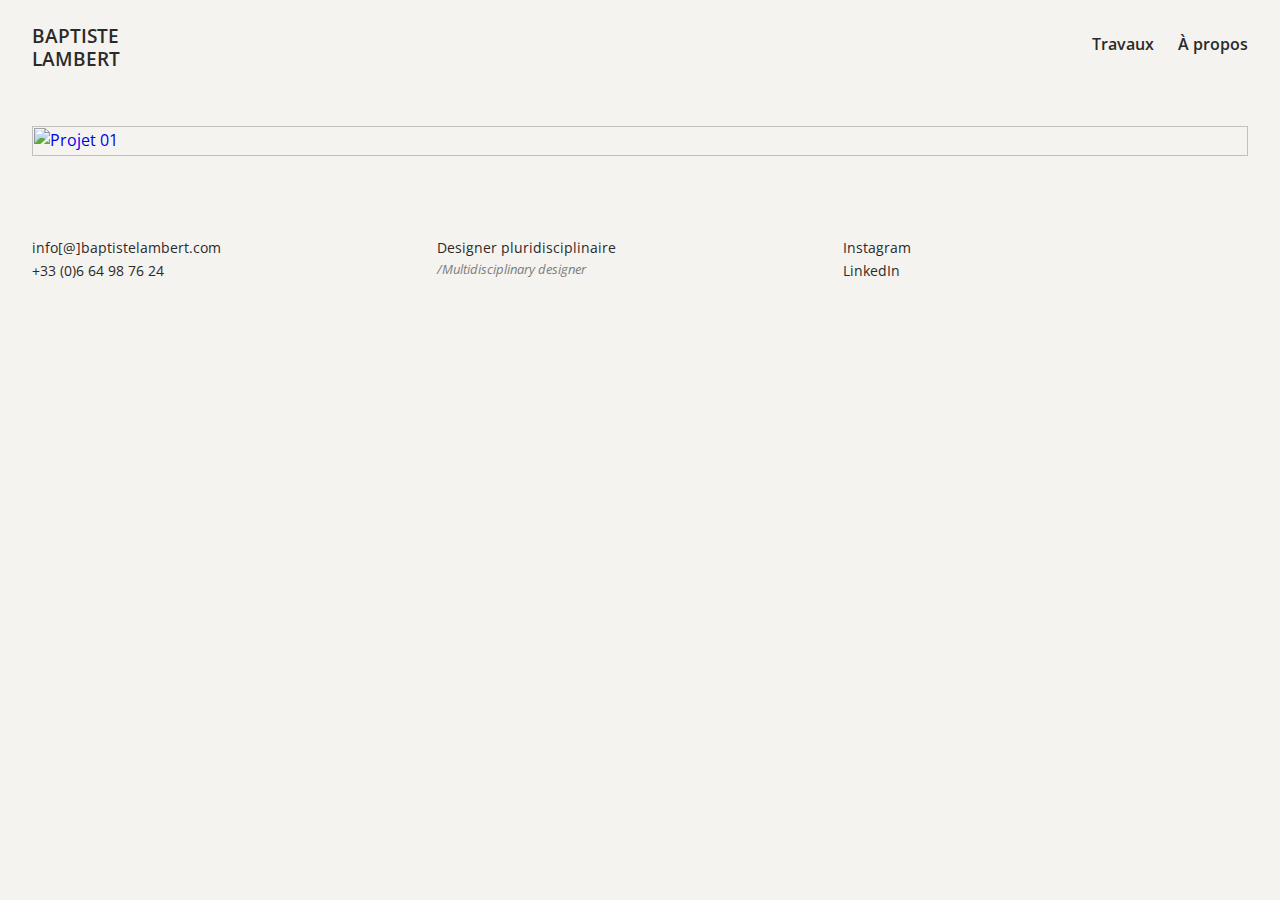
==== index.html @ 4d3dee12 "Update index.html" ====
<html lang="fr">
<head>
  <meta charset="UTF-8">
  <meta name="viewport" content="width=device-width, initial-scale=1.0">
  <title>Baptiste Lambert – Portfolio</title>
  <link href="https://fonts.googleapis.com/css2?family=Open+Sans:wght@400;600&display=swap" rel="stylesheet">
  <style>
    :root {
      --fond: #F5F3EF;
      --texte: #2A2A2A;
    }

    * {
      box-sizing: border-box;
      margin: 0;
      padding: 0;
    }

    body {
      font-family: 'Open Sans', sans-serif;
      background-color: var(--fond);
      color: var(--texte);
      line-height: 1.6;
    }

    header {
      position: sticky;
      top: 0;
      background-color: var(--fond);
      display: flex;
      justify-content: space-between;
      align-items: flex-start;
      padding: 1.5rem 2rem;
      z-index: 1000;
      flex-wrap: wrap;
    }

    .logo {
      font-weight: 600;
      font-size: 1.2rem;
      line-height: 1.2;
    }

    nav {
      display: flex;
      gap: 1.5rem;
      margin-top: 0.5rem;
    }

    nav a {
      text-decoration: none;
      color: var(--texte);
      font-weight: 600;
    }

    main {
      padding: 2rem;
    }

    .home-gallery {
      display: grid;
      grid-template-columns: repeat(auto-fit, minmax(250px, 1fr));
      gap: 2rem;
    }

    .project-thumb {
      position: relative;
      overflow: hidden;
    }

    .project-thumb img {
      width: 100%;
      display: block;
      filter: none;
      transition: filter 0.3s ease;
    }

    .project-thumb:hover img {
      filter: brightness(60%) blur(2px);
    }

    .project-info {
      position: absolute;
      top: 50%;
      left: 50%;
      transform: translate(-50%, -50%);
      text-align: center;
      opacity: 0;
      transition: opacity 0.3s ease;
      color: #fff;
    }

    .project-thumb:hover .project-info {
      opacity: 1;
    }

    footer {
      display: flex;
      justify-content: space-between;
      padding: 2rem;
      flex-wrap: wrap;
      font-size: 0.9rem;
    }

    footer div {
      flex: 1 1 200px;
      margin: 1rem 0;
    }

    footer a {
      color: var(--texte);
      text-decoration: none;
    }

    footer span {
      font-style: italic;
      font-size: 0.9em;
      opacity: 0.6;
    }

    @media screen and (max-width: 768px) {
      header {
        flex-direction: column;
        align-items: center;
        text-align: center;
      }

      nav {
        justify-content: center;
        margin-top: 1rem;
      }

      footer {
        flex-direction: column;
        text-align: center;
      }
    }
  </style>
</head>
<body>
  <header>
    <div class="logo">BAPTISTE<br>LAMBERT</div>
    <nav>
      <a href="/home">Travaux</a>
      <a href="/about">À propos</a>
    </nav>
  </header>

  <main>
    <section class="home-gallery">
      <div class="project-thumb">
        <a href="/projet-01">
          <img src="img/placeholder.jpg" alt="Projet 01">
          <div class="project-info">
            <h2>Nom du projet</h2>
            <p>Type de projet</p>
          </div>
        </a>
      </div>
    </section>
  </main>

  <footer>
    <div class="footer-left">
      <p>info[@]baptistelambert.com</p>
      <p>+33 (0)6 64 98 76 24</p>
    </div>
    <div class="footer-center">
      <p>Designer pluridisciplinaire<br><span>/Multidisciplinary designer</span></p>
    </div>
    <div class="footer-right">
      <a href="https://instagram.com/baptiss_lambert" target="_blank">Instagram</a><br>
      <a href="https://linkedin.com/in/baptiste-lambert-07517b10b" target="_blank">LinkedIn</a>
    </div>
  </footer>
</body>
</html>
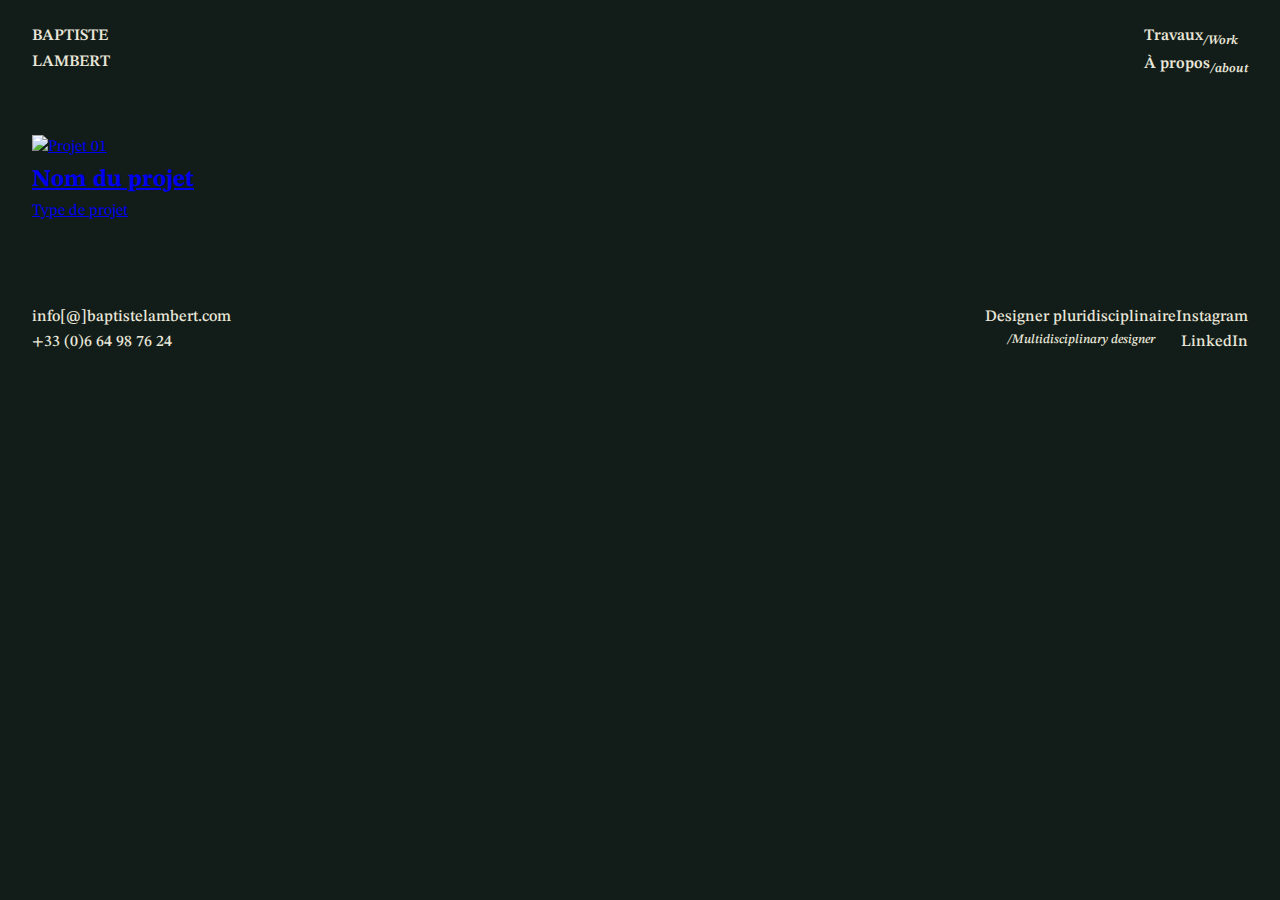
==== commit 8883a9b5: "Update index.html" ====
--- a/index.html
+++ b/index.html
@@ -1,13 +1,14 @@
+<html lang="fr">
 <html lang="fr">
 <head>
   <meta charset="UTF-8">
   <meta name="viewport" content="width=device-width, initial-scale=1.0">
-  <title>Baptiste Lambert – Portfolio</title>
-  <link href="https://fonts.googleapis.com/css2?family=Open+Sans:wght@400;600&display=swap" rel="stylesheet">
+  <title>Baptiste Lambert – Designer</title>
+  <link href="https://fonts.googleapis.com/css2?family=Open+Sans:wght@400;600&family=STIX+Two+Text&display=swap" rel="stylesheet">
   <style>
     :root {
-      --fond: #F5F3EF;
-      --texte: #2A2A2A;
+      --fond: #121c18;
+      --texte: #e8e6d8;
     }
 
     * {
@@ -17,7 +18,7 @@
     }
 
     body {
-      font-family: 'Open Sans', sans-serif;
+      font-family: 'STIX Two Text', serif;
       background-color: var(--fond);
       color: var(--texte);
       line-height: 1.6;
@@ -25,14 +26,34 @@
 
     header {
       position: sticky;
-      top: 0;
+      top: 0px;
       background-color: var(--fond);
       display: flex;
       justify-content: space-between;
       align-items: flex-start;
       padding: 1.5rem 2rem;
       z-index: 1000;
+      font-weight: 500;
       flex-wrap: wrap;
+      width: 100%;
+    }
+
+    header-left {
+      flex: 1 1 200px;
+      margin: 1rem 0;
+      text-align: left;
+    }
+
+    header-center {
+      flex: 1 1 200px;
+      margin: 1rem 0;
+      text-align: center;
+    }
+
+    header-right {
+      flex: 1 1 200px;
+      margin: 1rem 0;
+      text-align: right;
     }
 
     .logo {
@@ -47,64 +68,75 @@
       margin-top: 0.5rem;
     }
 
-    nav a {
+    header a {
       text-decoration: none;
       color: var(--texte);
       font-weight: 600;
     }
 
     main {
-      padding: 2rem;
-    }
-
-    .home-gallery {
-      display: grid;
-      grid-template-columns: repeat(auto-fit, minmax(250px, 1fr));
+      display: flex;
+      flex-direction: row;
       gap: 2rem;
-    }
-
-    .project-thumb {
-      position: relative;
-      overflow: hidden;
-    }
-
-    .project-thumb img {
-      width: 100%;
-      display: block;
-      filter: none;
-      transition: filter 0.3s ease;
-    }
-
-    .project-thumb:hover img {
-      filter: brightness(60%) blur(2px);
-    }
-
-    .project-info {
-      position: absolute;
-      top: 50%;
-      left: 50%;
-      transform: translate(-50%, -50%);
-      text-align: center;
-      opacity: 0;
-      transition: opacity 0.3s ease;
-      color: #fff;
-    }
-
-    .project-thumb:hover .project-info {
-      opacity: 1;
-    }
-
-    footer {
-      display: flex;
-      justify-content: space-between;
       padding: 2rem;
       flex-wrap: wrap;
-      font-size: 0.9rem;
-    }
-
-    footer div {
-      flex: 1 1 200px;
-      margin: 1rem 0;
+    }
+
+    .project-images {
+      flex: 2;
+      display: flex;
+      flex-direction: column;
+      gap: 1.5rem;
+    }
+
+    .project-images img {
+      width: 100%;
+      height: auto;
+      display: block;
+    }
+
+    .project-text {
+      flex: 1;
+      position: sticky;
+      top: 100px;
+      align-self: flex-start;
+    }
+
+    .project-text h1 {
+      font-size: 1.8rem;
+      margin-bottom: 1rem;
+    }
+
+    .project-text p {
+      margin-bottom: 1rem;
+      font-size: 0.95rem;
+    }
+
+    footer {
+      position: fixed;
+      background-color: var(--fond);
+      display: flex;
+      justify-content: space-between;
+      font-weight: 500;
+      padding: 2rem;
+      flex-wrap: wrap;
+      width: 100%;
+    }
+
+    .footer-left {
+      flex: 1 1 200px;
+      margin: 1rem 0;
+      text-align: left;
+    }
+
+    .footer-center {
+      margin: 1rem 0;
+      text-align: center;
+    }
+
+    .footer-right {
+      margin: 1rem 0;
+      text-align: right;
     }
 
     footer a {
@@ -112,10 +144,12 @@
       text-decoration: none;
     }
 
-    footer span {
+    span {
       font-style: italic;
-      font-size: 0.9em;
-      opacity: 0.6;
+      vertical-align: sub;
+      font-size: 0.8em;
+      opacity: 1;
+
     }
 
     @media screen and (max-width: 768px) {
@@ -130,20 +164,32 @@
         margin-top: 1rem;
       }
 
+      main {
+        flex-direction: column;
+      }
+
+      .project-text {
+        position: static;
+      }
+
       footer {
         flex-direction: column;
+        align-items: center;
         text-align: center;
       }
+
     }
   </style>
 </head>
 <body>
   <header>
-    <div class="logo">BAPTISTE<br>LAMBERT</div>
-    <nav>
-      <a href="/home">Travaux</a>
-      <a href="/about">À propos</a>
-    </nav>
+    <div class="header-left">
+      <a href="/home">BAPTISTE<br>LAMBERT</a>
+    </div>
+    <div class="header-right">
+      <a href="/work">Travaux<span>/Work</span></a><br>
+      <a href="/about">À propos<span>/about</span></a>
+    </div>
   </header>
 
   <main>
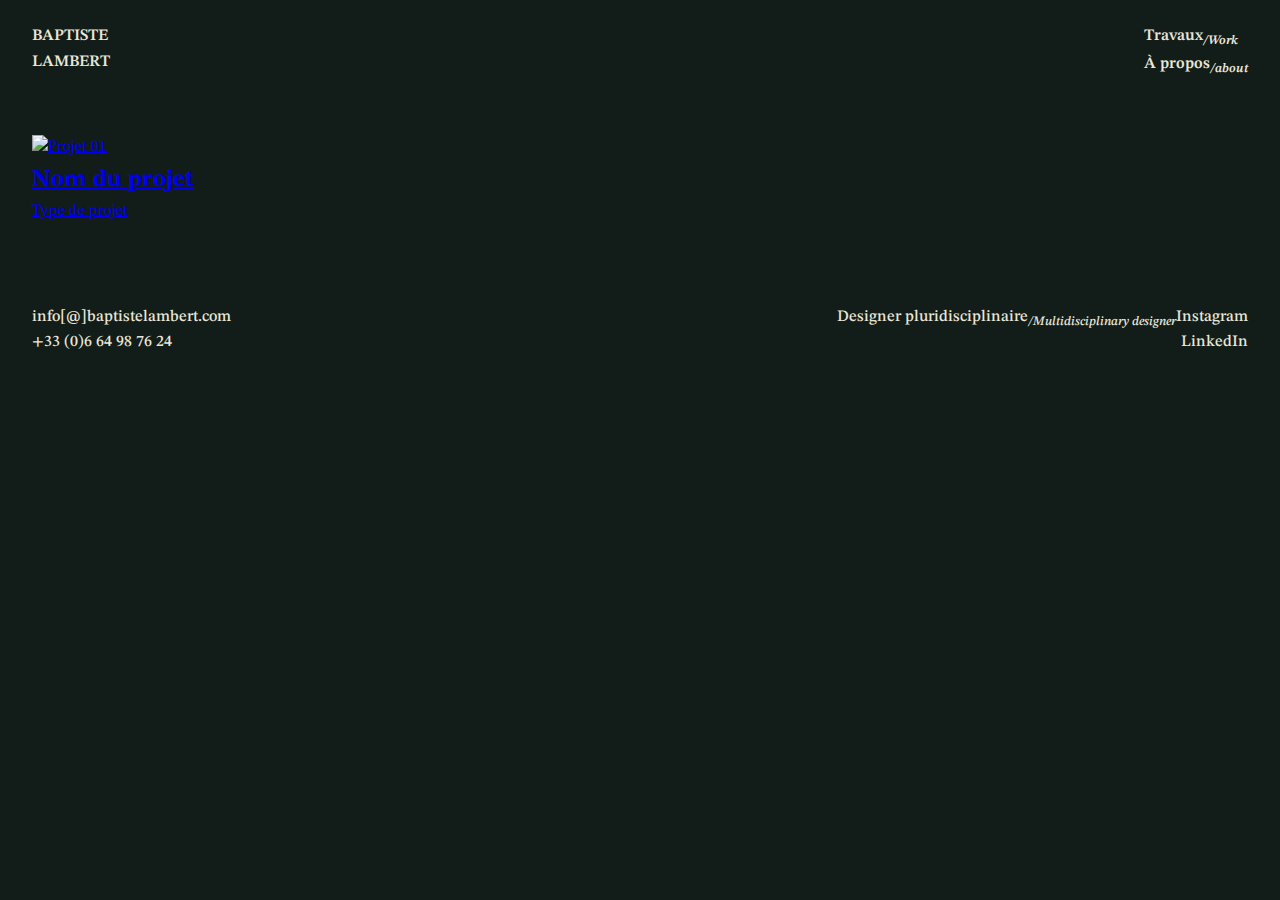
==== commit 8af12381: "Update index.html" ====
--- a/index.html
+++ b/index.html
@@ -212,7 +212,7 @@
       <p>+33 (0)6 64 98 76 24</p>
     </div>
     <div class="footer-center">
-      <p>Designer pluridisciplinaire<br><span>/Multidisciplinary designer</span></p>
+      <p>Designer pluridisciplinaire<span>/Multidisciplinary designer</span></p>
     </div>
     <div class="footer-right">
       <a href="https://instagram.com/baptiss_lambert" target="_blank">Instagram</a><br>
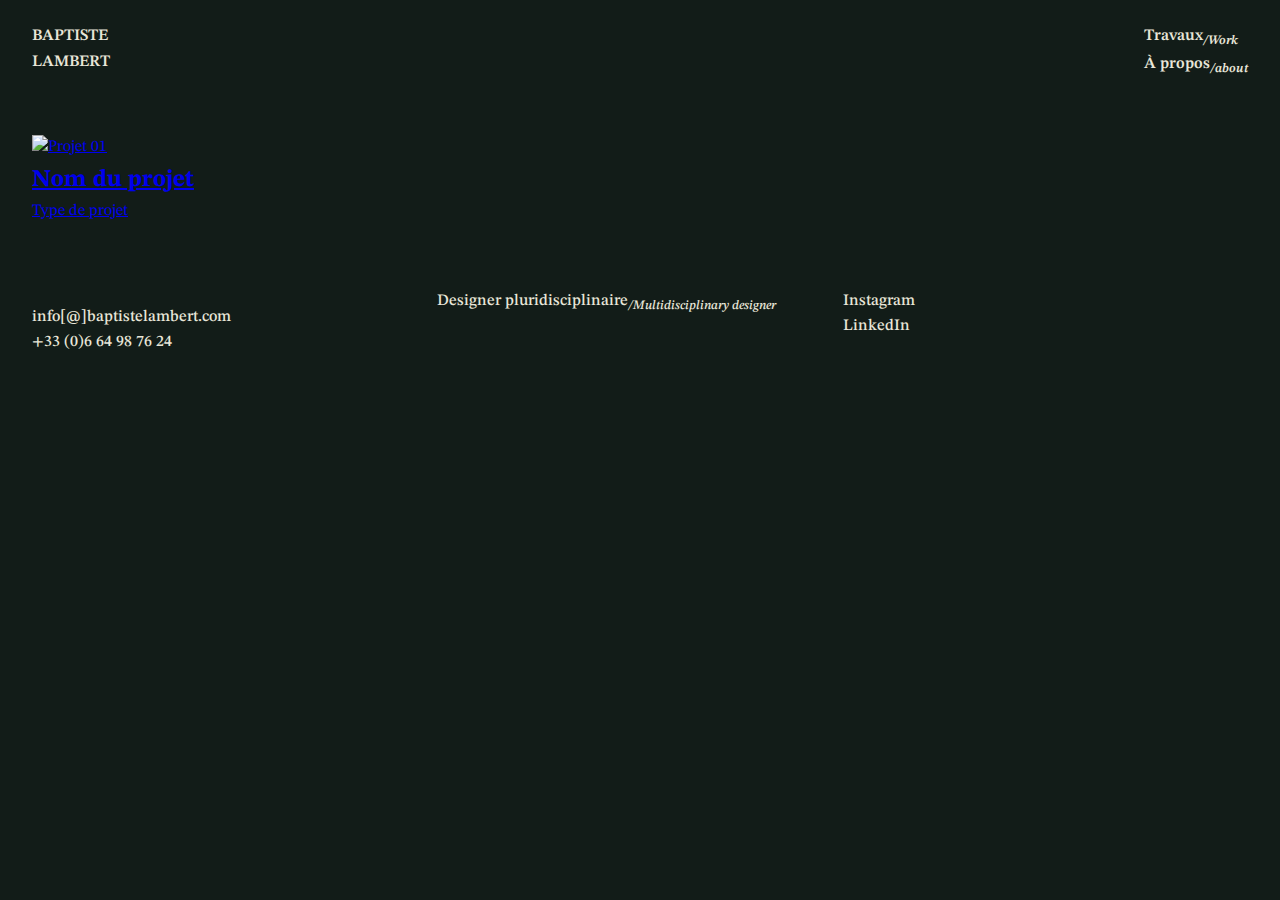
==== commit 1eb93cc9: "Update index.html" ====
--- a/index.html
+++ b/index.html
@@ -129,15 +129,12 @@
       text-align: left;
     }
 
-    .footer-center {
-      margin: 1rem 0;
-      text-align: center;
-    }
-
-    .footer-right {
-      margin: 1rem 0;
-      text-align: right;
-    }
+.footer-right {
+  flex: 1 1 200px;
+}
+.footer-center {
+  flex: 1 1 200px;
+}
 
     footer a {
       color: var(--texte);
@@ -164,9 +161,10 @@
         margin-top: 1rem;
       }
 
-      main {
-        flex-direction: column;
-      }
+main {
+  max-width: 1200px;
+  margin: 0 auto;
+}
 
       .project-text {
         position: static;
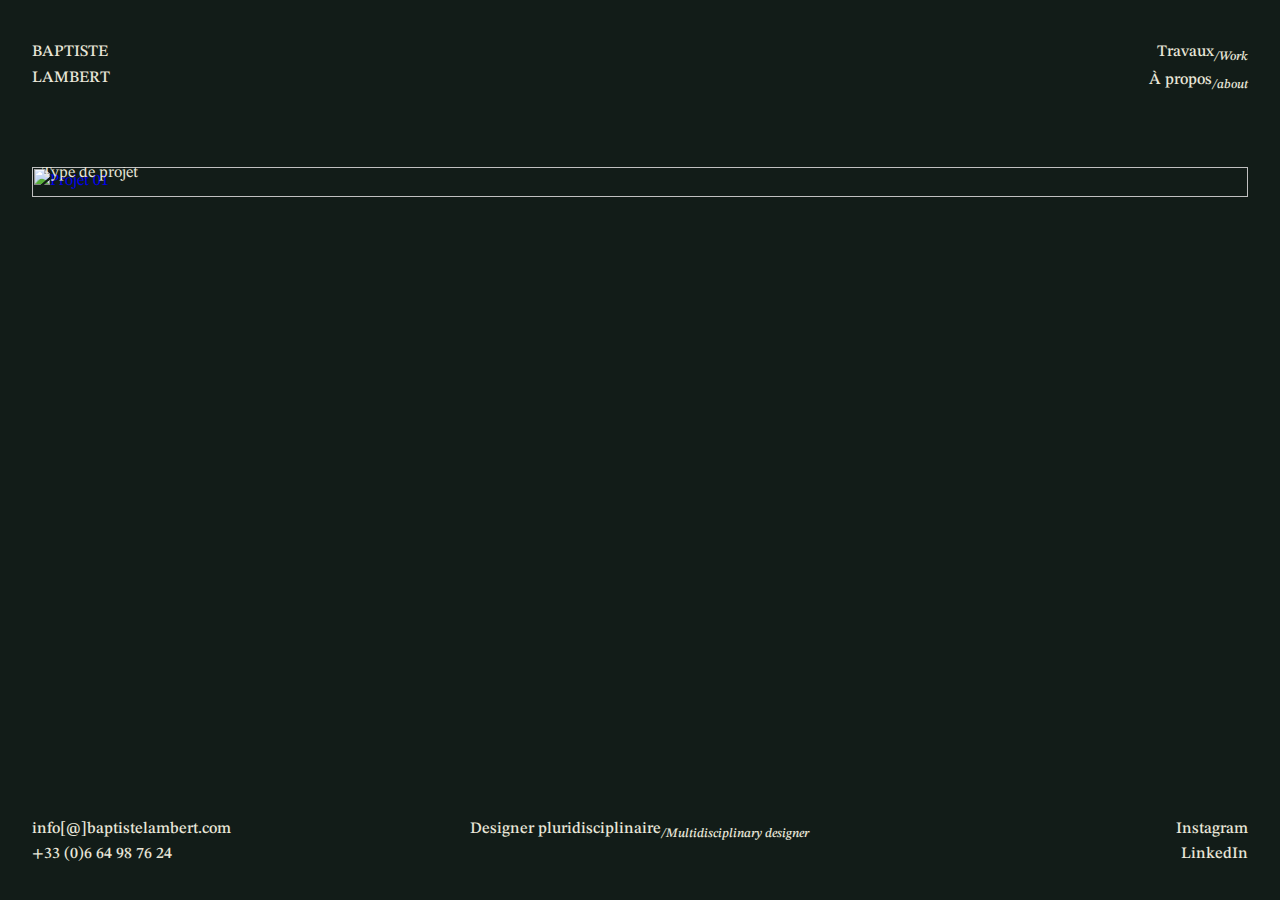
==== commit c27589d5: "Update index.html" ====
--- a/index.html
+++ b/index.html
@@ -1,5 +1,3 @@
-<html lang="fr">
-<html lang="fr">
 <head>
   <meta charset="UTF-8">
   <meta name="viewport" content="width=device-width, initial-scale=1.0">
@@ -17,7 +15,13 @@
       padding: 0;
     }
 
+    html, body {
+      height: 100%;
+    }
+
     body {
+      display: flex;
+      flex-direction: column;
       font-family: 'STIX Two Text', serif;
       background-color: var(--fond);
       color: var(--texte);
@@ -26,7 +30,7 @@
 
     header {
       position: sticky;
-      top: 0px;
+      top: 0;
       background-color: var(--fond);
       display: flex;
       justify-content: space-between;
@@ -38,26 +42,20 @@
       width: 100%;
     }
 
-    header-left {
+    .header-left {
       flex: 1 1 200px;
       margin: 1rem 0;
       text-align: left;
     }
 
-    header-center {
-      flex: 1 1 200px;
-      margin: 1rem 0;
-      text-align: center;
-    }
-
-    header-right {
+    .header-right {
       flex: 1 1 200px;
       margin: 1rem 0;
       text-align: right;
     }
 
     .logo {
-      font-weight: 600;
+      font-weight: 500;
       font-size: 1.2rem;
       line-height: 1.2;
     }
@@ -71,70 +69,69 @@
     header a {
       text-decoration: none;
       color: var(--texte);
-      font-weight: 600;
+      font-weight: 500;
     }
 
     main {
-      display: flex;
-      flex-direction: row;
+      flex: 1;
+      padding: 2rem;
+    }
+
+    .home-gallery {
+      display: grid;
+      grid-template-columns: repeat(auto-fit, minmax(250px, 1fr));
       gap: 2rem;
-      padding: 2rem;
-      flex-wrap: wrap;
-    }
-
-    .project-images {
-      flex: 2;
-      display: flex;
-      flex-direction: column;
-      gap: 1.5rem;
-    }
-
-    .project-images img {
+    }
+
+    .project-thumb {
+      overflow: hidden;
+      position: relative;
+    }
+
+    .project-thumb img {
       width: 100%;
       height: auto;
       display: block;
-    }
-
-    .project-text {
-      flex: 1;
-      position: sticky;
-      top: 100px;
-      align-self: flex-start;
-    }
-
-    .project-text h1 {
-      font-size: 1.8rem;
-      margin-bottom: 1rem;
-    }
-
-    .project-text p {
-      margin-bottom: 1rem;
-      font-size: 0.95rem;
+      transition: transform 0.3s ease;
+    }
+
+    .project-thumb:hover img {
+      transform: scale(1.05);
+    }
+
+    .project-info {
+      position: absolute;
+      bottom: 10px;
+      left: 10px;
+      color: var(--texte);
     }
 
     footer {
-      position: fixed;
-      background-color: var(--fond);
       display: flex;
       justify-content: space-between;
-      font-weight: 500;
+      align-items: flex-start;
       padding: 2rem;
+      font-weight: 500;
       flex-wrap: wrap;
       width: 100%;
+      background-color: var(--fond);
+    }
+
+    .footer-left, .footer-center, .footer-right {
+      flex: 1 1 200px;
     }
 
     .footer-left {
-      flex: 1 1 200px;
-      margin: 1rem 0;
       text-align: left;
     }
 
-.footer-right {
-  flex: 1 1 200px;
-}
-.footer-center {
-  flex: 1 1 200px;
-}
+    .footer-center {
+      text-align: center;
+    }
+
+    .footer-right {
+      text-align: right;
+    }
 
     footer a {
       color: var(--texte);
@@ -146,7 +143,6 @@
       vertical-align: sub;
       font-size: 0.8em;
       opacity: 1;
-
     }
 
     @media screen and (max-width: 768px) {
@@ -161,21 +157,17 @@
         margin-top: 1rem;
       }
 
-main {
-  max-width: 1200px;
-  margin: 0 auto;
-}
-
-      .project-text {
-        position: static;
-      }
-
       footer {
         flex-direction: column;
         align-items: center;
         text-align: center;
       }
 
+      .footer-left,
+      .footer-center,
+      .footer-right {
+        text-align: center;
+      }
     }
   </style>
 </head>
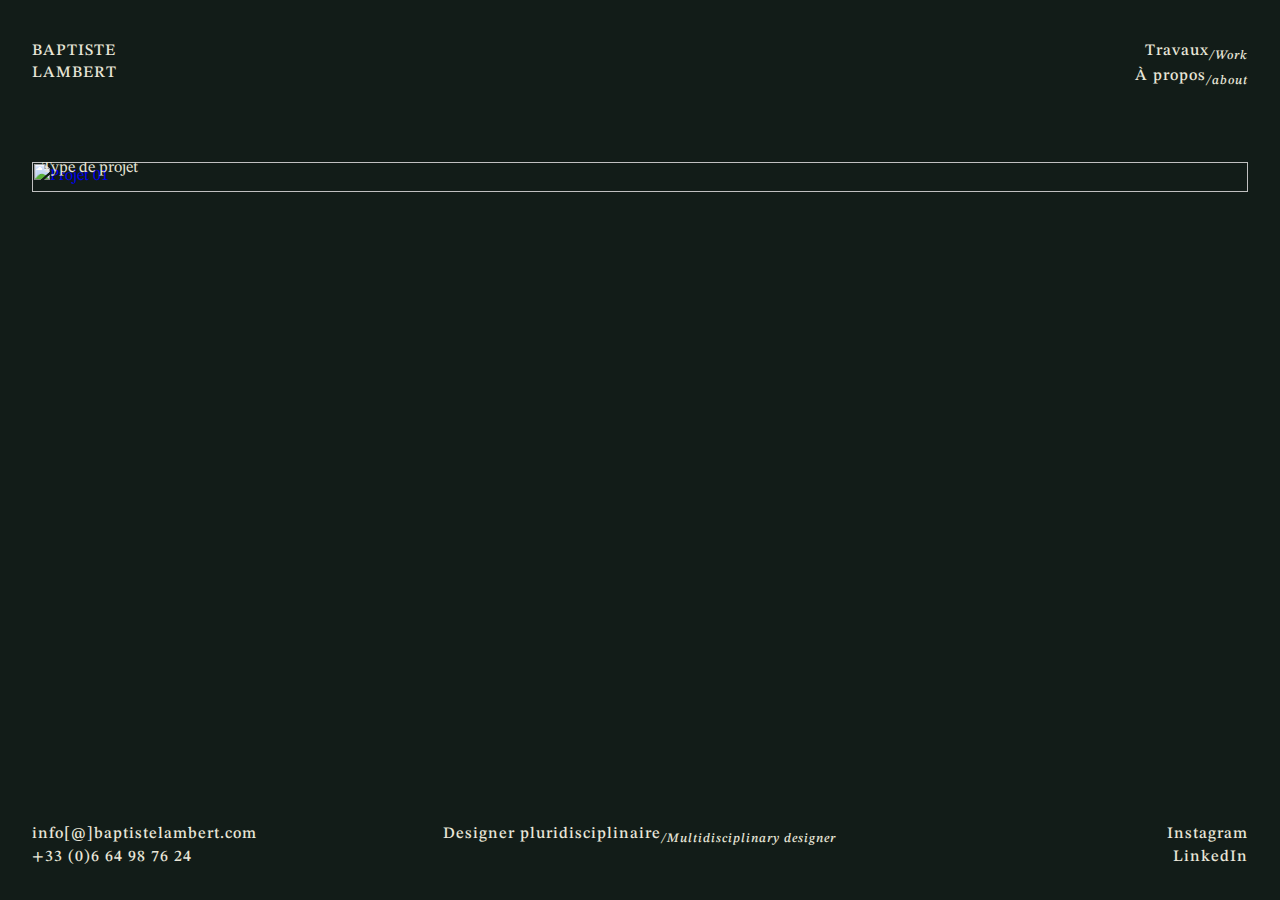
==== commit a832fb4f: "Update index.html" ====
--- a/index.html
+++ b/index.html
@@ -40,6 +40,8 @@
       font-weight: 500;
       flex-wrap: wrap;
       width: 100%;
+      letter-spacing:1px;
+      line-height: 1.4;
     }
 
     .header-left {
@@ -115,6 +117,8 @@
       flex-wrap: wrap;
       width: 100%;
       background-color: var(--fond);
+      letter-spacing:1px;
+      line-height: 1.4;
     }
 
     .footer-left, .footer-center, .footer-right {
